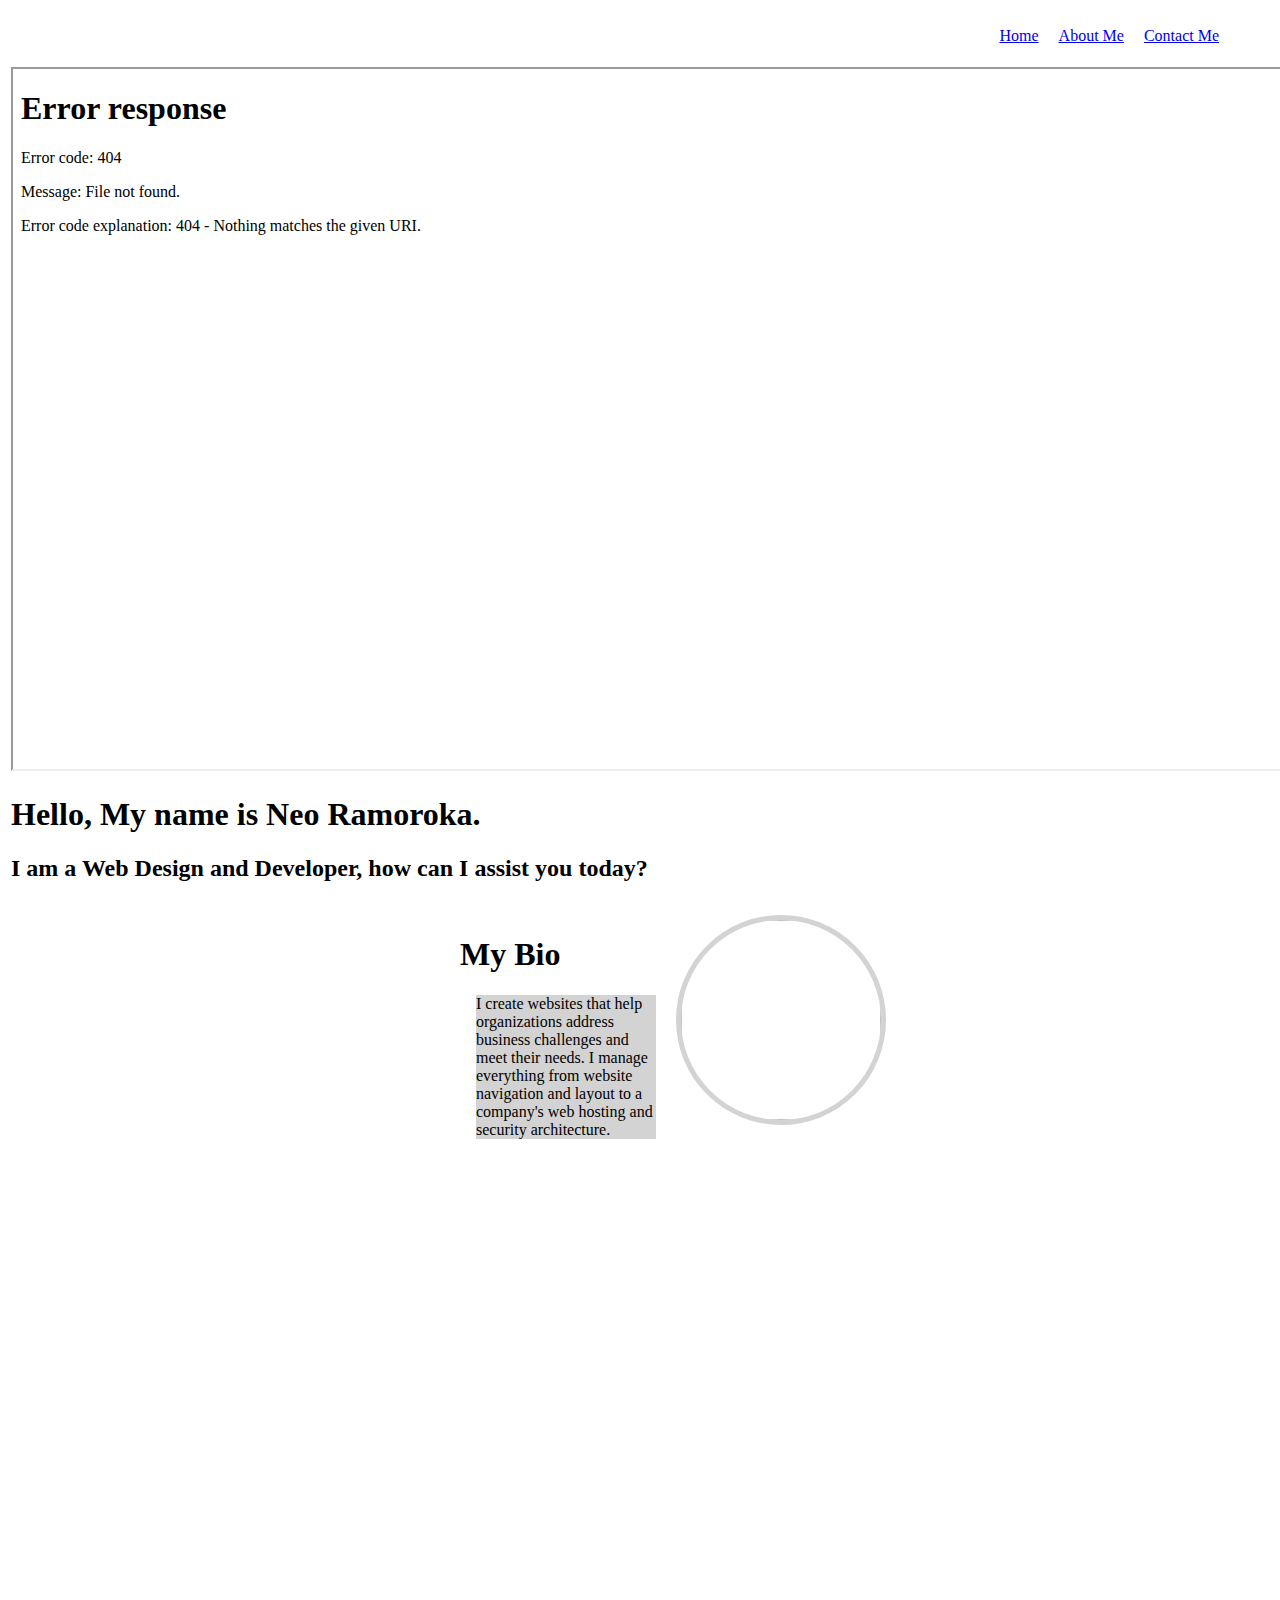
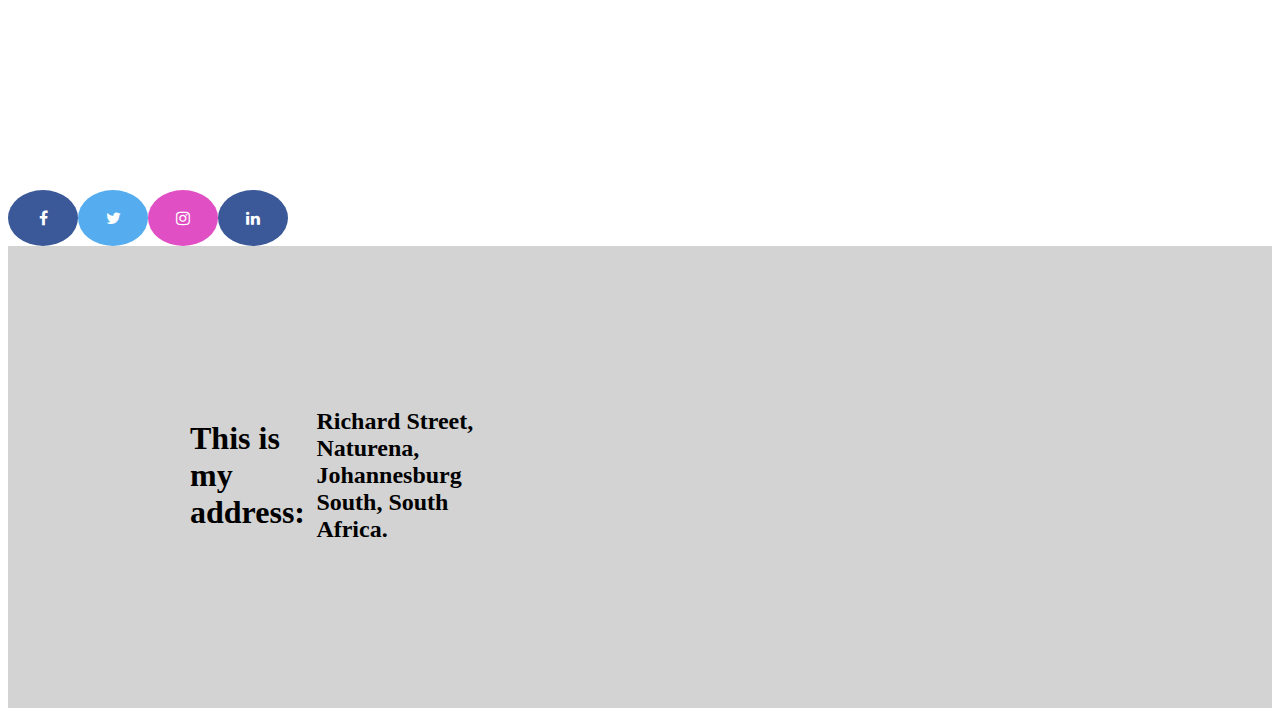
==== index.html @ 7d7a4f04 "Add files via upload" ====
<!DOCTYPE html>
<html>
    <title>My Profile</title>

    <head>
        <link rel="stylesheet" href="./styles.css"
    </head>

    <body>
        <!--This is the @head and it will encopass my logo and my navigation bar-->
        <head>
            <div>
                <table style="width: 100%">
                <tr>
                    <td>
                        <a href="index.html">
                            <img src="visuals/Neo-Logo.svg.png" width="100px" alt="" />
                        </a>
                    </td>
                    <td align="right">
                        <nav
                            style="
                                margin-right: 50px;
                                margin-top: 16px;
                                margin-bottom: 16px;
                                margin-left: 50px;
                            "
                        >
                            <a href="index.html">Home</a>
                            <a href="about_me.html"style="margin: 16px">About Me</a>
                            <a href="contact_me.html">Contact Me</a>
                        </nav>
                    </td>
                </tr>
            </table>
            </div>
        </head>

    <!---This is my main and it will encompass all my contant for the landing page for my site--->
    <main>
        <table style="width: 50px; height: 50px;">
            <tr>
                <td colspan="2">
                    <iframe width="1500" height="700"
                    src="visuals/pexels-cottonbro-10678930.mp4?">
                </iframe>
                    <h1> Hello, My name is <b>Neo Ramoroka</b>.</h1>
                    <h2>I am a Web Design and Developer, how can I assist you today?</h2>
                </td>
            </tr>

            <td style="padding-left: 50vh; padding-top: 10px;">

                <h1>My Bio</h1>

                <p style="width: fit-content;">
                    I create websites that help organizations address business challenges 
                     and meet their needs. I manage everything from website navigation
                     and layout to a company's web hosting and security architecture.<br /> 
                </p>

            </td>
            <td align="right" style="padding-right: 70vh; padding-top: 10px; padding-bottom: 30px;">
                <img 
                    src="visuals/IMG_8315.JPG" 
                alt="" 
                width="200px" 
                height="200px"
                style="border-radius: 50%; object-fit: cover; border: 5px solid lightgrey"
                />
            </td>
        </tr>
        </table>
    </main>

        <!---This is my footer and it will encompass all the quick links on my website.-->
        <footer>
            <table style="width: 100%; height:100px; background-color: lightgrey;">
                <tr>
                    <td style="padding-left: 20vh;"><h1><b>This is my address:</b></h1></td>
                    <td><h2><b>Richard Street, Naturena, Johannesburg South, South Africa.</b></h2></td>

                    <div class="google-map">
                        <td colspan="2" style="padding-left: 20vh;" ><iframe src="https://www.google.com/maps/embed?pb=!1m18!1m12!1m3!1d3577.2077212375193!2d27.951205100000003!3d-26.287365299999998!2m3!1f0!2f0!3f0!3m2!1i1024!2i768!4f13.1!3m3!1m2!1s0x1e95086b6ad9d96f%3A0x7cdf72b6ae0c2aff!2sRichard%20St%2C%20Naturena%2C%20Johannesburg%20South%2C%202095!5e0!3m2!1sen!2sza!4v1676556723203!5m2!1sen!2sza" width="600" height="450" style="border:0;" allowfullscreen="" loading="lazy" referrerpolicy="no-referrer-when-downgrade"></colspan></iframe></td>
                    </div>
                </tr>
                <tr>

                <link rel="stylesheet" href="https://cdnjs.cloudflare.com/ajax/libs/font-awesome/4.7.0/css/font-awesome.min.css">

                <a href="#" class="fa fa-facebook"></a>
                <a href="#" class="fa fa-twitter"></a>
                <a href="#" class="fa fa-instagram"></a>
                <a href="#" class="fa fa-linkedin"></a>
                </tr>
            </table>    
        </footer>
</body>
</html>
---- styles.css ----
p {
    background-color: lightgrey;
    color: black;
    margin: 16px;
}

body{
  background: url(./visuals/pexels-olena-bohovyk-1772123.jpg);
  object-fit: contain;
}

ul {
  /* list-style-type: upper-roman; */
  list-style: square inside url("./visuals/ai.png");
}

#AboutMeID {
   /*background-color: #white; */
}

#AboutMeID li {
  background-color: lightgrey;
  border: 2px solid white;
  padding: 30px;
  margin: 50px;
}

.mainContainer{
  background: lightblue;
}
.containerTitle {
  font-size: medium;
  font-weight: lighter;
}

/* Style inputs, select elements and textareas */
input[type=text], select, textarea{
    width: 100%;
    padding: 12px;
    border: 1px solid #ccc;
    border-radius: 4px;
    box-sizing: border-box;
    resize: vertical;
  }
  
  /* Style the label to display next to the inputs */
  label {
    padding: 12px 12px 12px 0;
    display: inline-block;
  }
  
  /* Style the submit button */
  input[type=submit] {
    background-color: #04AA6D;
    color: white;
    padding: 12px 20px;
    border: none;
    border-radius: 4px;
    cursor: pointer;
    float: right;
  }
  
  /* Style the container */
  .container {
    border-radius: 5px;
    background-color: #f2f2f2;
    padding: 20px;
  }
  
  /* Floating column for labels: 25% width */
  .col-25 {
    float: left;
    width: 25%;
    margin-top: 6px;
  }
  
  /* Floating column for inputs: 75% width */
  .col-75 {
    float: left;
    width: 75%;
    margin-top: 6px;
  }
  
  /* Clear floats after the columns */
  .row:after {
    content: "";
    display: table;
    clear: both;
  }
  
  /* Responsive layout - when the screen is less than 600px wide, make the two columns stack on top of each other instead of next to each other */
  @media screen and (max-width: 600px) {
    .col-25, .col-75, input[type=submit] {
      width: 100%;
      margin-top: 0;
    }
  }

.google-map {
    padding-bottom: 50%;
    position: relative;
}

/* Style all font awesome icons */
.fa {
    padding: 20px;
    font-size: 30px;
    width: 50px;
    text-align: center;
    text-decoration: none;
  }
  
  /* Add a hover effect if you want */
  .fa:hover {
    opacity: 0.7;
  }
  
  /* Set a specific color for each brand */
  
  /* Facebook */
  .fa-facebook {
    background: #3B5998;
    color: white;
  }
  
  /* Twitter */
  .fa-twitter {
    background: #55ACEE;
    color: white;
  }

  /* Instagram */
  .fa-instagram {
    background: rgb(224, 79, 195);
    color: white;
  }

  /* LinkedIn */
  .fa-linkedin {
    background: #3B5998;
    color: white;
  }

  .fa {
    padding: 20px;
    font-size: 30px;
    width: 30px;
    text-align: center;
    text-decoration: none;
    border-radius: 50%;
  }
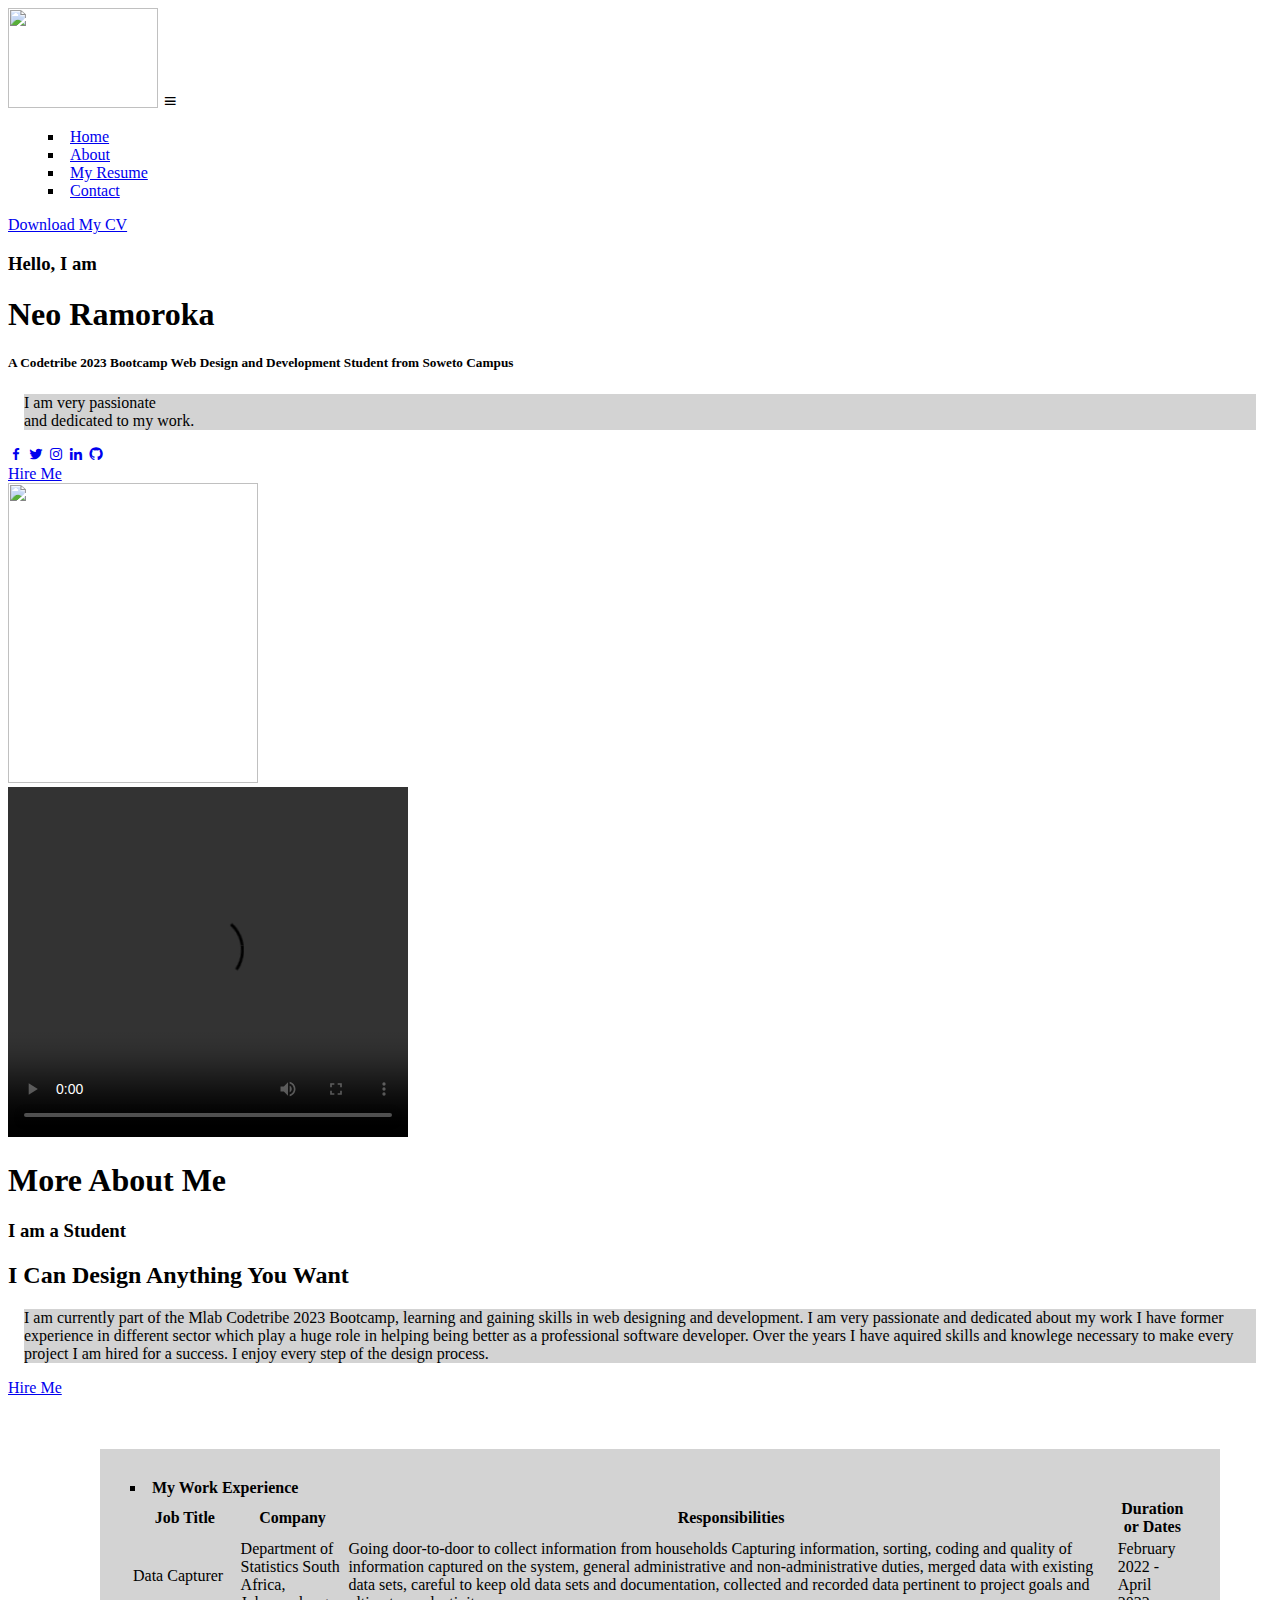
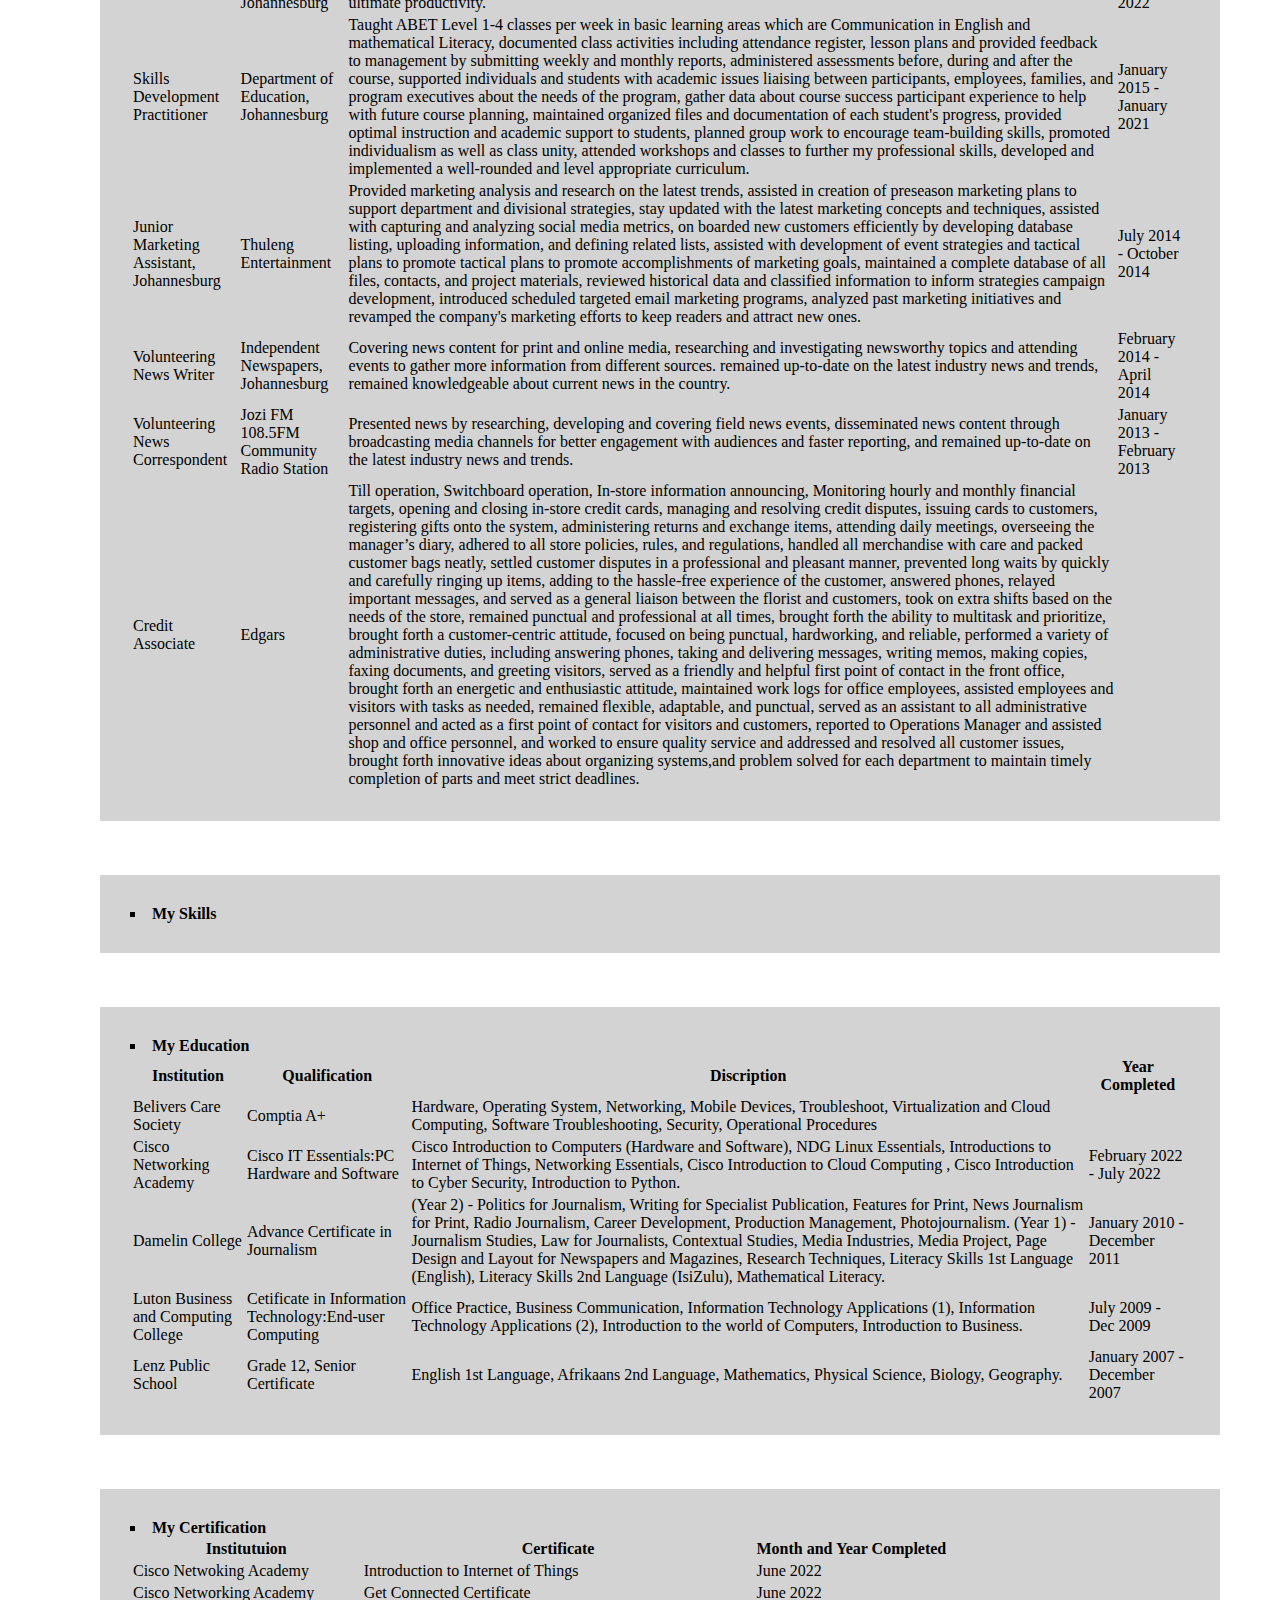
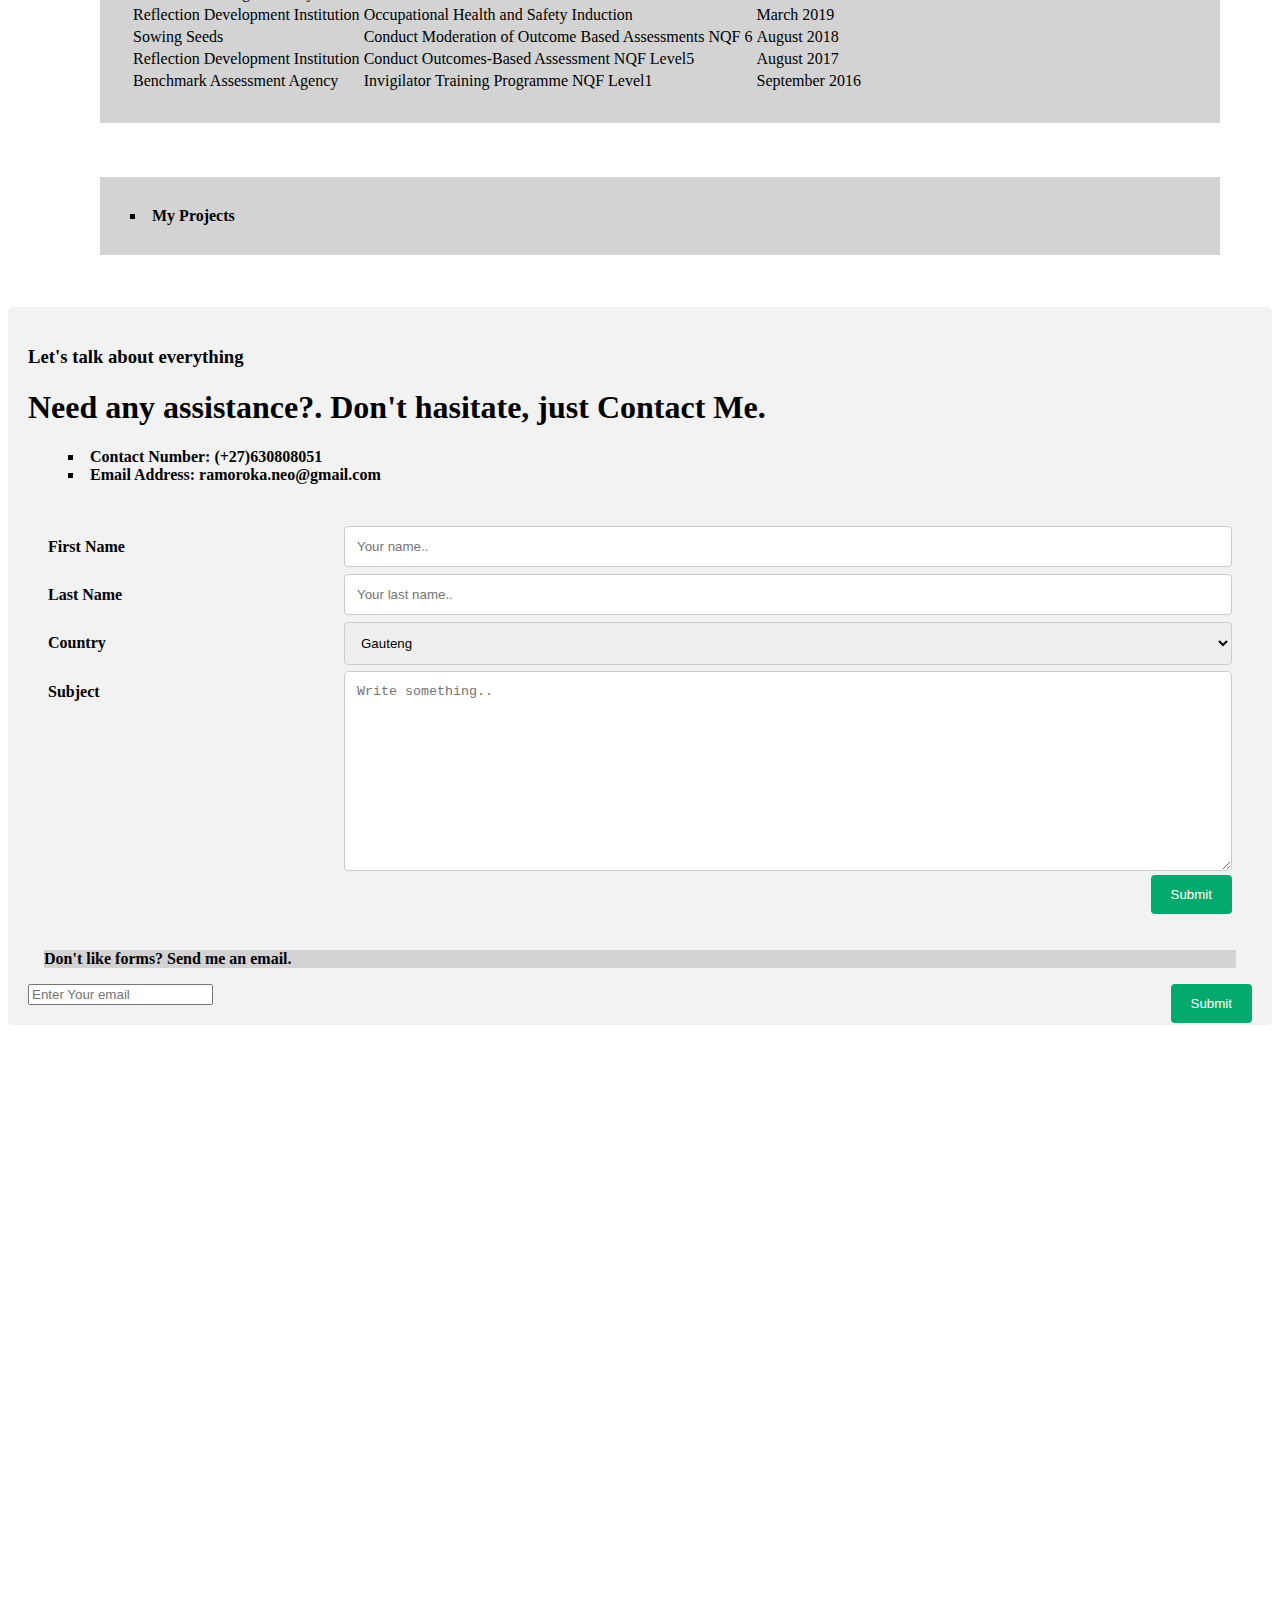
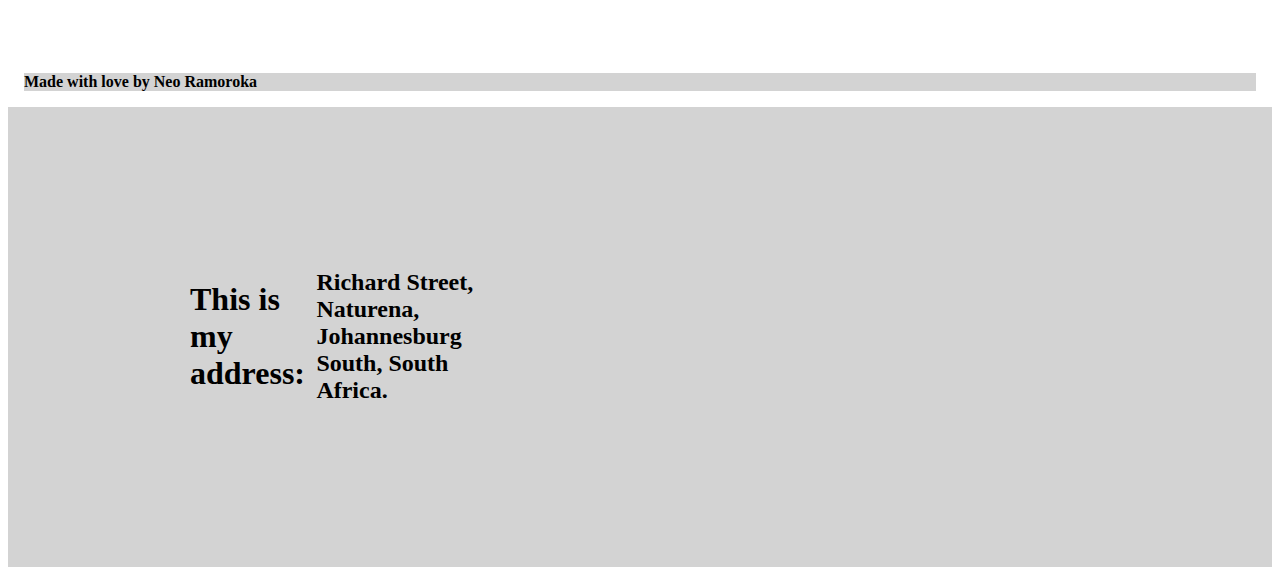
==== commit 8a649202: "Add files via upload" ====
--- a/index.html
+++ b/index.html
@@ -1,99 +1,399 @@
-<!DOCTYPE html>
-<html>
-    <title>My Profile</title>
-
-    <head>
-        <link rel="stylesheet" href="./styles.css"
-    </head>
-
-    <body>
-        <!--This is the @head and it will encopass my logo and my navigation bar-->
-        <head>
-            <div>
-                <table style="width: 100%">
-                <tr>
-                    <td>
-                        <a href="index.html">
-                            <img src="visuals/Neo-Logo.svg.png" width="100px" alt="" />
-                        </a>
-                    </td>
-                    <td align="right">
-                        <nav
-                            style="
-                                margin-right: 50px;
-                                margin-top: 16px;
-                                margin-bottom: 16px;
-                                margin-left: 50px;
-                            "
-                        >
-                            <a href="index.html">Home</a>
-                            <a href="about_me.html"style="margin: 16px">About Me</a>
-                            <a href="contact_me.html">Contact Me</a>
-                        </nav>
-                    </td>
-                </tr>
-            </table>
-            </div>
-        </head>
-
-    <!---This is my main and it will encompass all my contant for the landing page for my site--->
-    <main>
-        <table style="width: 50px; height: 50px;">
-            <tr>
-                <td colspan="2">
-                    <iframe width="1500" height="700"
-                    src="visuals/pexels-cottonbro-10678930.mp4?">
-                </iframe>
-                    <h1> Hello, My name is <b>Neo Ramoroka</b>.</h1>
-                    <h2>I am a Web Design and Developer, how can I assist you today?</h2>
-                </td>
-            </tr>
-
-            <td style="padding-left: 50vh; padding-top: 10px;">
-
-                <h1>My Bio</h1>
-
-                <p style="width: fit-content;">
-                    I create websites that help organizations address business challenges 
-                     and meet their needs. I manage everything from website navigation
-                     and layout to a company's web hosting and security architecture.<br /> 
-                </p>
-
-            </td>
-            <td align="right" style="padding-right: 70vh; padding-top: 10px; padding-bottom: 30px;">
-                <img 
-                    src="visuals/IMG_8315.JPG" 
-                alt="" 
-                width="200px" 
-                height="200px"
-                style="border-radius: 50%; object-fit: cover; border: 5px solid lightgrey"
-                />
-            </td>
-        </tr>
-        </table>
-    </main>
-
-        <!---This is my footer and it will encompass all the quick links on my website.-->
-        <footer>
-            <table style="width: 100%; height:100px; background-color: lightgrey;">
-                <tr>
-                    <td style="padding-left: 20vh;"><h1><b>This is my address:</b></h1></td>
-                    <td><h2><b>Richard Street, Naturena, Johannesburg South, South Africa.</b></h2></td>
-
-                    <div class="google-map">
-                        <td colspan="2" style="padding-left: 20vh;" ><iframe src="https://www.google.com/maps/embed?pb=!1m18!1m12!1m3!1d3577.2077212375193!2d27.951205100000003!3d-26.287365299999998!2m3!1f0!2f0!3f0!3m2!1i1024!2i768!4f13.1!3m3!1m2!1s0x1e95086b6ad9d96f%3A0x7cdf72b6ae0c2aff!2sRichard%20St%2C%20Naturena%2C%20Johannesburg%20South%2C%202095!5e0!3m2!1sen!2sza!4v1676556723203!5m2!1sen!2sza" width="600" height="450" style="border:0;" allowfullscreen="" loading="lazy" referrerpolicy="no-referrer-when-downgrade"></colspan></iframe></td>
-                    </div>
-                </tr>
-                <tr>
-
-                <link rel="stylesheet" href="https://cdnjs.cloudflare.com/ajax/libs/font-awesome/4.7.0/css/font-awesome.min.css">
-
-                <a href="#" class="fa fa-facebook"></a>
-                <a href="#" class="fa fa-twitter"></a>
-                <a href="#" class="fa fa-instagram"></a>
-                <a href="#" class="fa fa-linkedin"></a>
-                </tr>
-            </table>    
-        </footer>
-</body>
+<!DOCTYPE html>
+<html lang="en">
+    <head>
+        <meta charset="UTF-8">
+        <meta name="viewport" content="width=device-width, initial-scale=1.0">
+        <title>Personal Portfolio Website</title>
+        <link rel="stylesheet" href="styles.css">
+
+        <link rel="stylesheet"
+        href="https://unpkg.com/boxicons@latest/css/boxicons.min.css">
+
+        <link rel="preconnect" href="https://fonts.googleapis.com">
+        <link rel="preconnect" href="https://fonts.gstatic.com" crossorigin>
+        <link href="https://fonts.googleapis.com/css2?family=Gloock&family=Noto+Serif:ital@0;1&family=Poppins:wght@100;200;300;400;500;600;700;800;900&display=swap" rel="stylesheet">
+
+     </head>
+     <body>
+        <!--------header---->
+        <header>
+            <a href="#" class="logo"><img src="visuals/Neo-Logo.svg.png" height="100px", width="150px"></a>
+            <div class="bx bx-menu" id="menu-icon"></div>
+
+            <ul class="navlist">
+                <li><a href="#home">Home</a></li>
+                <li><a href="#about">About</a></li>
+                <li><a href="#my resume">My Resume</a></li>
+                <li><a href="#contact">Contact</a></li>
+            </ul>
+            <a href="#" class="top-btn">Download My CV</a>
+        </header>
+
+        <!--------home---->
+        <section class="home" id="home">
+            <div class="home-text">
+                <h3>Hello, I am</h3>
+                <h1>Neo Ramoroka</h1>
+                <h5>A Codetribe 2023 Bootcamp Web Design and Development Student <span> from Soweto Campus </span></h5>
+                <p>I am very passionate <br> and dedicated to my work.</p>
+                <div class="social">
+                    <a href="#"><i class='bx bxl-facebook'></i></a>
+                    <a href="#"><i class='bx bxl-twitter'></i></a>
+                    <a href="#"><i class='bx bxl-instagram'></i></a>
+                    <a href="#"><i class='bx bxl-linkedin'></i></a>
+                    <a href="#"><i class='bx bxl-github'></i></a>
+                </div>
+                <a href="#" class="btn">Hire Me</a>
+            </div>
+
+            <div class="home-img">
+                <img src="visuals/IMG_8315.JPG" height="300vh", width="250vh">
+            </div>
+        </section>
+
+        <!--------About---->
+        <style>
+            body {
+                background-image: url(visuals/pexels-miodrag-kitanović-4287012.jpg);
+            }
+        </style>
+        <section class="about" id="about">
+            <div class="about-">
+                            <video width="400" height="350" controls>
+                    <source src="visuals/production ID_4065630.mp4" type="video/mp4">
+                </video>
+            </div>
+
+            <div class="about-text">
+                <h1> More About Me</h1>
+                <h3>I am a Student</h3>
+                <h2>I Can Design Anything You Want</h2>
+                <p> I am currently part of the Mlab Codetribe 2023 Bootcamp, learning and gaining skills in web designing and development. I am very passionate and dedicated about my work
+                    I have former experience in different sector which play a huge role in helping being better as a professional software developer. Over the years I have aquired skills 
+                    and knowlege necessary to make every project I am hired for a success. I enjoy every step of the design process.</p>
+                </p>
+                <a href="#" class="btn">Hire Me</a>
+            </div>
+        </section>
+
+        <!---------My Resume---->
+        <section class="my resume" id="my resume">
+            <ul id="AboutMeID">
+                <li><b>My Work Experience</b>
+                    <table>
+                        <tr>
+                            <th>Job Title</th>
+                            <th>Company</th>
+                            <th>Responsibilities</th>
+                            <th>Duration or Dates</th>
+                        </tr>
+                        <tr>
+                            <td>Data Capturer</td>
+                            <td>Department of Statistics South Africa, Johannesburg</td>
+                            <td>Going door-to-door to collect information from households
+                                Capturing information, sorting, coding and quality of information
+                                captured on the system, general administrative and non-administrative
+                                duties, merged data with existing data sets, careful to keep old data sets
+                                and documentation, collected and recorded data pertinent to project goals
+                                and ultimate productivity.
+                            </td>
+                            <td>February 2022 - April 2022</td>
+                        </tr>
+                        <tr>
+                            <td>Skills Development Practitioner</td>
+                            <td>Department of Education, Johannesburg</td>
+                            <td>Taught ABET Level 1-4 classes per week in basic learning areas which are
+                                Communication in English and mathematical Literacy, documented class
+                                activities including attendance register, lesson plans and provided
+                                feedback to management by submitting weekly and monthly reports,
+                                administered assessments before, during and after the course, supported
+                                individuals and students with academic issues liaising between
+                                participants, employees, families, and program executives about the
+                                needs of the program, gather data about course success participant
+                                experience to help with future course planning, maintained organized
+                                files and documentation of each student's progress, provided optimal
+                                instruction and academic support to students, planned group work to
+                                encourage team-building skills, promoted individualism as well as class
+                                unity, attended workshops and classes to further my professional skills,
+                                developed and implemented a well-rounded and level appropriate
+                                curriculum.
+                            </td>
+                            <td>January 2015 - January 2021</td>
+                        </tr>
+                        <tr>
+                            <td>Junior Marketing Assistant, Johannesburg</td>
+                            <td>Thuleng Entertainment</td>
+                            <td>Provided marketing analysis and research on the latest trends, assisted in
+                                creation of preseason marketing plans to support department and
+                                divisional strategies, stay updated with the latest marketing concepts and
+                                techniques, assisted with capturing and analyzing social media metrics,
+                                on boarded new customers efficiently by developing database listing,
+                                uploading information, and defining related lists, assisted with
+                                development of event strategies and tactical plans to promote tactical
+                                plans to promote accomplishments of marketing goals, maintained a
+                                complete database of all files, contacts, and project materials, reviewed
+                                historical data and classified information to inform strategies campaign
+                                development, introduced scheduled targeted email marketing programs,
+                                analyzed past marketing initiatives and revamped the company's
+                                marketing efforts to keep readers and attract new ones.
+                            </td>
+                            <td>July 2014 - October 2014</td>
+                        </tr>
+                        <tr>
+                            <td>Volunteering News Writer</td>
+                            <td>Independent Newspapers, Johannesburg</td>
+                            <td>Covering news content for print and online media, researching and
+                                investigating newsworthy topics and attending events to gather more
+                                information from different sources. remained up-to-date on the latest
+                                industry news and trends, remained knowledgeable about current news in
+                                the country.
+                            </td>
+                            <td>February 2014 - April 2014</td>
+                        </tr>
+                        <tr>
+                            <td>Volunteering News Correspondent</td>
+                            <td>Jozi FM 108.5FM Community Radio Station</td>
+                            <td>Presented news by researching, developing and covering field news
+                                events, disseminated news content through broadcasting media channels
+                                for better engagement with audiences and faster reporting, and remained
+                                up-to-date on the latest industry news and trends.
+                            </td>
+                            <td>January 2013 - February 2013</td>
+                        </tr>
+                        <tr>
+                            <td>Credit Associate</td>
+                            <td>Edgars</td>
+                            <td>Till operation, Switchboard operation, In-store information announcing,
+                                Monitoring hourly and monthly financial targets, opening and closing
+                                in-store credit cards, managing and resolving credit disputes, issuing
+                                cards to customers, registering gifts onto the system, administering
+                                returns and exchange items, attending daily meetings, overseeing the
+                                manager’s diary, adhered to all store policies, rules, and regulations,
+                                handled all merchandise with care and packed customer bags neatly,
+                                settled customer disputes in a professional and pleasant manner,
+                                prevented long waits by quickly and carefully ringing up items, adding to
+                                the hassle-free experience of the customer, answered phones, relayed
+                                important messages, and served as a general liaison between the florist
+                                and customers, took on extra shifts based on the needs of the store,
+                                remained punctual and professional at all times, brought forth the ability
+                                to multitask and prioritize, brought forth a customer-centric attitude,
+                                focused on being punctual, hardworking, and reliable, performed a
+                                variety of administrative duties, including answering phones, taking and
+                                delivering messages, writing memos, making copies, faxing documents,
+                                and greeting visitors, served as a friendly and helpful first point of contact
+                                in the front office, brought forth an energetic and enthusiastic attitude,
+                                maintained work logs for office employees, assisted employees and
+                                visitors with tasks as needed, remained flexible, adaptable, and punctual,
+                                served as an assistant to all administrative personnel and acted as a first
+                                point of contact for visitors and customers, reported to Operations
+                                Manager and assisted shop and office personnel, and worked to ensure
+                                quality service and addressed and resolved all customer issues, brought
+                                forth innovative ideas about organizing systems,and problem solved for
+                                each department to maintain timely completion of parts and meet strict
+                                deadlines.
+                            </td>
+                        </tr>
+                    </table>    
+                </li>              
+                <li><b>My Skills</b></li>
+                <li><b>My Education</b>
+                    <table>
+                        <tr>
+                            <th>Institution</th>
+                            <th>Qualification</th>
+                            <th>Discription</th>
+                            <th>Year Completed</th>
+                        </tr>
+                        <tr>
+                            <td>Belivers Care Society</td>
+                            <td>Comptia A+</td>
+                            <td>Hardware, Operating System, Networking, Mobile Devices,
+                                Troubleshoot, Virtualization and Cloud Computing, 
+                                Software Troubleshooting, Security, Operational Procedures 
+                            </td>
+                        </tr>
+                        <tr>
+                            <td>Cisco Networking Academy</td>
+                            <td>Cisco IT Essentials:PC Hardware and Software</td>
+                            <td>Cisco Introduction to Computers (Hardware and Software), NDG Linux
+                                Essentials, Introductions to Internet of Things, Networking Essentials,
+                                Cisco Introduction to Cloud Computing , Cisco Introduction to Cyber Security,
+                                Introduction to Python.
+                            </td>
+                            <td>February 2022 - July 2022</td>
+                        </tr>
+                        <tr>
+                            <td>Damelin College</td>
+                            <td>Advance Certificate in Journalism</td>
+                            <td>(Year 2) - Politics for Journalism, Writing for Specialist Publication,
+                            Features for Print, News Journalism for Print, Radio Journalism, Career
+                            Development, Production Management, Photojournalism.
+                            (Year 1) - Journalism Studies, Law for Journalists, Contextual Studies,
+                            Media Industries, Media Project, Page Design and Layout for Newspapers
+                            and Magazines, Research Techniques, Literacy Skills 1st Language
+                            (English), Literacy Skills 2nd Language (IsiZulu), Mathematical Literacy.
+                            </td>
+                            <td>January 2010 - December 2011</td>
+                        </tr>
+                        <tr>
+                            <td>Luton Business and Computing College</td>
+                            <td>Cetificate in Information Technology:End-user Computing</td>
+                            <td>Office Practice, Business Communication, Information Technology
+                                Applications (1), Information Technology Applications (2), Introduction
+                                to the world of Computers, Introduction to Business.
+                            </td>
+                            <td>July 2009 - Dec 2009</td>
+                        </tr>
+                        <tr>
+                            <td>Lenz Public School</td>
+                            <td>Grade 12, Senior Certificate</td>
+                            <td>English 1st Language, Afrikaans 2nd Language, Mathematics, Physical
+                                Science, Biology, Geography.
+                            </td>
+                            <td>January 2007 - December 2007</td>
+                        </tr>
+                    </table>
+                </li>
+                <li><b>My Certification</b>
+                    <table>
+                    <tr>
+                        <th>Institutuion</th>
+                        <th>Certificate</th>
+                        <th>Month and Year Completed</th>
+                    </tr>
+                    <tr>
+                        <td>Cisco Netwoking Academy</td>
+                        <td>Introduction to Internet of Things</td>
+                        <td>June 2022</td>
+                    </tr>
+                    <tr>
+                        <td>Cisco Networking Academy</td>
+                        <td>Get Connected Certificate</td>
+                        <td>June 2022</td>
+                    </tr>
+                    <tr>
+                        <td>Reflection Development Institution</td>
+                        <td>Occupational Health and Safety Induction</td>
+                        <td>March 2019</td>
+                    </tr>
+                    <tr>
+                        <td>Sowing Seeds</td>
+                        <td>Conduct Moderation of Outcome Based Assessments NQF 6</td>
+                        <td>August 2018</td>
+                    </tr>
+                    <tr>
+                        <td>Reflection Development Institution</td>
+                        <td>Conduct Outcomes-Based Assessment NQF Level5</td>
+                        <td>August 2017</td>
+                    </tr>
+                    <tr>
+                        <td>Benchmark Assessment Agency</td>
+                        <td>Invigilator Training Programme NQF Level1</td>
+                        <td>September 2016</td>
+                    </tr>
+                </tr>
+                    </table>
+                </li>
+                <li><b>My Projects</b></li>
+            </ul>
+        </main>     
+        </section>
+        <!--------contact---->
+        <section class="contact" id="contact">
+            <div class="container">
+                <div class="center">
+                    <h3>Let's talk about everything</h3>
+                    <h1>Need any assistance?. Don't hasitate, just Contact Me.</h1>
+            <ul>
+              <li><b>Contact Number: (+27)630808051<b></li>
+              <li><b>Email Address: ramoroka.neo@gmail.com</b></li>
+            </ul>
+
+            <div class="container">
+                <form action="action_page.php">
+                  <div class="row">
+                    <div class="col-25">
+                      <label for="fname">First Name</label>
+                    </div>
+                    <div class="col-75">
+                      <input type="text" id="fname" name="firstname" placeholder="Your name..">
+                    </div>
+                  </div>
+                  <div class="row">
+                    <div class="col-25">
+                      <label for="lname">Last Name</label>
+                    </div>
+                    <div class="col-75">
+                      <input type="text" id="lname" name="lastname" placeholder="Your last name..">
+                    </div>
+                </div>
+                  <div class="row">
+                    <div class="col-25">
+                      <label for="country">Country</label>
+                    </div>
+                    <div class="col-75">
+                      <select id="Province" name="Province">
+                        <option value="gauteng">Gauteng</option>
+                        <option value="north-west">North-West</option>
+                        <option value="northern cape">Northern</option>
+                        <option value="western cape">Western Cape</option>
+                        <option value="estern cape">Estern Cape</option>
+                        <option value="free state">Free State</option>
+                        <option value="kwa-zulu-natal">Kwa-Zulu-Natal</option>
+                        <option value="mpumalanga">Mpumalanga</option>
+                        <option value="limpopo">Limpopo</option>
+                      </select>
+                    </div>
+                  </div>
+                  <div class="row">
+                    <div class="col-25">
+                      <label for="subject">Subject</label>
+                    </div>
+                    <div class="col-75">
+                      <textarea id="subject" name="subject" placeholder="Write something.." style="height:200px"></textarea>
+                    </div>
+                  </div>
+                  <div class="row">
+                    <input type="submit" value="Submit">
+                  </div>
+                </form>
+              </div>
+              
+        </main>
+                    <p>Don't like forms? Send me an email.</p>
+                </div>
+
+                <div class="action">
+                    <form>
+                        <input type="email" name="email" placeholder="Enter Your email" required>
+                        <input type="submit" name="submit" value="Submit">
+                    </form>
+                </div>
+            </div>
+        </section>
+
+        <!--------footer---->
+       <!---This is my footer and it will encompass all the quick links on my website.-->
+       <footer>
+        <table style="width: 100%; height:100px; background-color: lightgrey;">
+            <tr>
+                <td style="padding-left: 20vh;"><h1><b>This is my address:</b></h1></td>
+                <td><h2><b>Richard Street, Naturena, Johannesburg South, South Africa.</b></h2></td>
+                <div class="google-map">
+                <td colspan="2" style="padding-left: 20vh;" ><iframe src="https://www.google.com/maps/embed?pb=!1m18!1m12!1m3!1d3577.2077212375193!2d27.951205100000003!3d-26.287365299999998!2m3!1f0!2f0!3f0!3m2!1i1024!2i768!4f13.1!3m3!1m2!1s0x1e95086b6ad9d96f%3A0x7cdf72b6ae0c2aff!2sRichard%20St%2C%20Naturena%2C%20Johannesburg%20South%2C%202095!5e0!3m2!1sen!2sza!4v1676556723203!5m2!1sen!2sza" width="600" height="450" style="border:0;" allowfullscreen="" loading="lazy" referrerpolicy="no-referrer-when-downgrade"></colspan></iframe></td>
+                </div>
+
+                <div class="ends">
+                    <p>Made with love by Neo Ramoroka</p>
+                </div>
+    
+                <script src="https://unpkg.com/scrollreveal"></script>
+    
+            </tr>
+        </table>  
+     </footer>
+        <!--------Link to js---->
+        <script type="text/javascript" src="js/script.js"></script>
+     </body>
+    <footer></footer>
 </html>